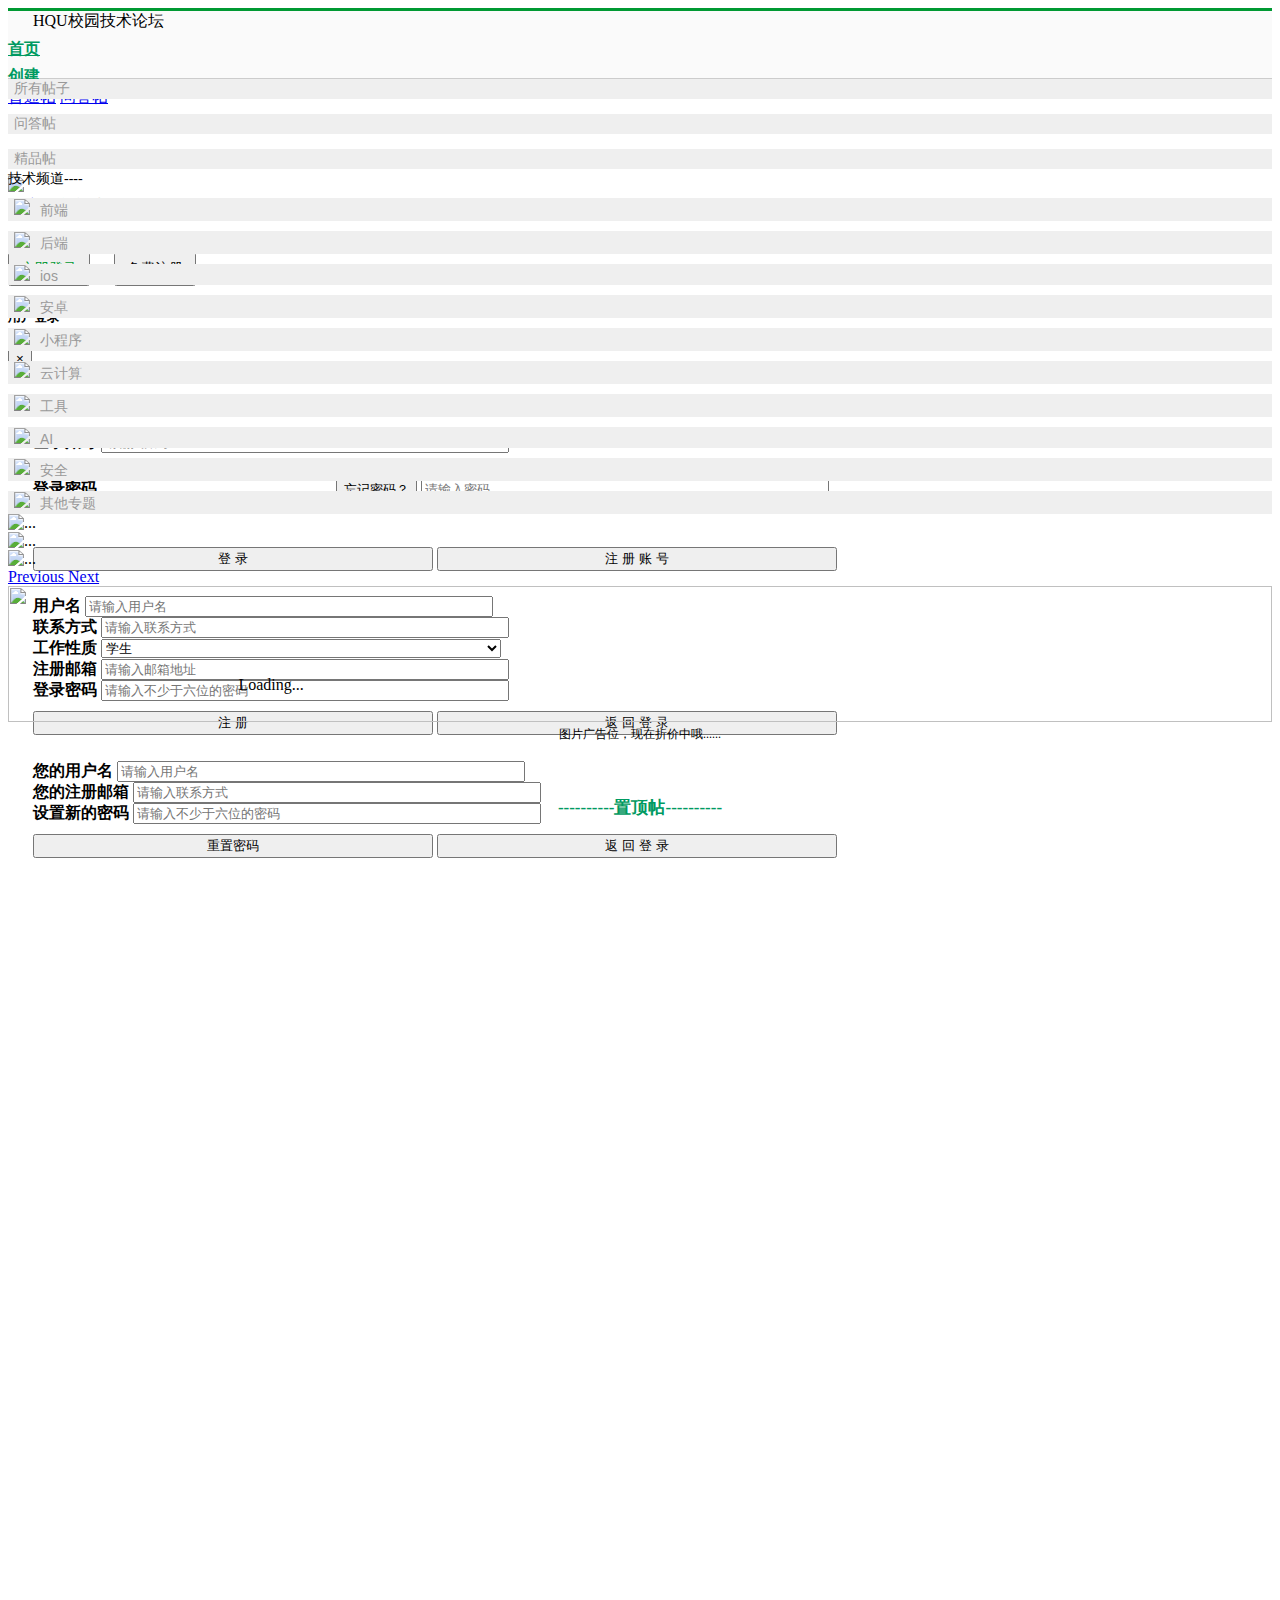
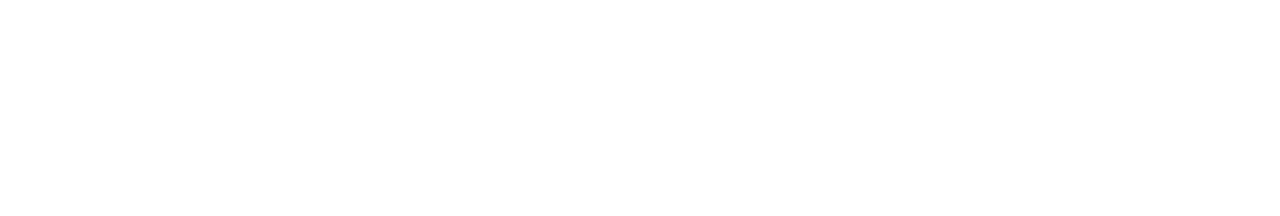
==== src/main/resources/templates/index.html @ a00c6cc8 "#init 1. bbs由servlet改springboot，目前已完成将近一半" ====
<!DOCTYPE html>
<html lang="en" xmlns:th="http://www.thymeleaf.org">
<head>
    <meta charset="UTF-8">
    <title>HQU论坛系统</title>
    <script src="js/jquery.min.js"></script>
    <!--导入Popper.js，这是bootstrap需要的js库-->
    <script type="text/javascript" src="umd/popper.min.js"></script>
    <script src="js/jquerysession.js"></script>
    <!--bootstrap的js库-->
    <script src="js/bootstrap.min.js"></script>
    <script src="js/bootstrap.bundle.min.js"></script>
    <!--bootstrap的样式库-->
    <link rel="stylesheet" href="css/bootstrap.min.css">
    <!--cdn导入-->
    <!--<script src="https://cdnjs.cloudflare.com/ajax/libs/popper.js/1.15.0/umd/popper.min.js"
                integrity="sha384-L2pyEeut/H3mtgCBaUNw7KWzp5n9+4pDQiExs933/5QfaTh8YStYFFkOzSoXjlTb" crossorigin="anonymous"></script>
    <script src="https://stackpath.bootstrapcdn.com/bootstrap/4.3.1/js/bootstrap.min.js"
            integrity="sha384-JjSmVgyd0p3pXB1rRibZUAYoIIy6OrQ6VrjIEaFf/nJGzIxFDsf4x0xIM+B07jRM" crossorigin="anonymous"></script>

    <link rel="stylesheet" href="https://stackpath.bootstrapcdn.com/bootstrap/4.3.1/css/bootstrap.min.css"
              integrity="sha384-ggOyR0iXCbMQv3Xipma34MD+dH/1fQ784/j6cY/iJTQUOhcWr7x9JvoRxT2MZw1T" crossorigin="anonymous">-->
    <!--使用第三方Alert的提示框样式-->
    <link rel="stylesheet" type="text/css" href="css/toastr.css">
    <script type="text/javascript" src="js/toastr.min.js"></script>
    <link rel="stylesheet" type="text/css" href="css/sweetalert.css">
    <script type="text/javascript" src="js/sweetalert-dev.js"></script>
    <!--导入自定义样式表-->
    <link rel="stylesheet" type="text/css" href="css/index.css">
</head>
<body>
<div style="display: block;width: 100%;min-height: 1800px;max-height: 5000px;height: 1800px">
    <header style="background: #009933;height: 3px"></header>
    <header style="background: #fafafa;height: 67px">
        <div class="header-content">
            <div class="label-website-name">
                <label style="margin-left: 25px">HQU校园技术论坛</label>
            </div>
            <div class="opts">
                <div class="link-home">
                    <a href="javascript:window.location.reload()" class="text-decoration-none" style="height: 100%;line-height: 34px;color: #009a61;font-weight: bolder">首页</a>
                </div>
                <div class="link-create"  id="createNote" th:if="${session.userName!=null}">
                    <!--<a href="#" class="text-decoration-none" style="height: 100%;line-height: 34px;color: #333333;font-weight: bolder">创建</a>-->
                    <a class="btn btn-secondary dropdown-toggle" href="#" role="button" id="dropdownMenuLink-create"
                       data-toggle="dropdown" aria-haspopup="true" aria-expanded="false"
                       style="background: transparent;height: 100%;color: #009a61;font-weight: bolder;border: 0;margin-top: -1.5px">
                        创建
                    </a>
                    <div class="dropdown-menu" aria-labelledby="dropdownMenuLink-create">
                        <a class="dropdown-item" href="bbs/postPage?type=0">普通帖</a>
                        <a class="dropdown-item" href="bbs/postPage?type=1">问答帖</a>
                    </div>
                </div>
                <!--管理员才有这两个功能-->
                <div class="link" id="userManage" th:if="${session.userName!=null&&session.userAccInfoDTO.getAccType()==1}">
                    <a href="bbs/userManage" class="text-decoration-none" style="height: 100%;line-height: 34px;color: #009a61;">用户管理</a>
                </div>
                <div class="link" id="notesManage" th:if="${session.userName!=null&&session.userAccInfoDTO.getAccType()==1}">
                    <a href="bbs/postsManage" class="text-decoration-none" style="height: 100%;line-height: 34px;color: #009a61;">帖子管理</a>
                </div>
            </div>
            <div class="signIn-area">
                <div class="welcome-tip" th:if="${session.userName!=null}">
                    <div  id="dropdownMenuLink-user" data-toggle="dropdown" aria-haspopup="true" aria-expanded="false" >
                        <a><img src="images/login_logo.png" class="avatar-img"/></a>
                    </div>
                    <div class="dropdown-menu" aria-labelledby="dropdownMenuLink-user" >
                        <a class="dropdown-item" href="bbs/userInfoPage?userName=${userAccInfoDTO.userName}">账户信息</a>
                        <a class="dropdown-item"  id="signOut">退出登录</a>
                    </div>
                    <label style="margin-left: 25px" th:text="'欢迎您，'+${session.userName}"></label>
                </div>
                <th:block th:if="${session.userName==null}">
                    <div class="signIn-btn">
                        <!--
                              未登录时显示登录及注册按钮，登陆后用户头像以及欢迎信息
                        -->
                        <button type="button" class="btn btn-light" id="#signIn"
                                data-toggle="modal" data-target="#myModal" style="height: 34px;width: 82px;font-size: 14px;color: #009933;margin-top: 16.5px">立即登录</button>
                        <button type="button" class="btn btn-success" id="register" style="height: 34px;width: 82px;font-size: 14px;margin-top: 16.5px;margin-left: 20px">免费注册</button>
                    </div>
                    <!-- 用户登录以及注册的对话框 -->
                    <div class="modal fade" id="myModal" tabindex="-1" role="dialog" aria-labelledby="exampleModalLongTitle" aria-hidden="true">
                        <div class="modal-dialog" role="document">
                            <div class="modal-content">
                                <div class="modal-header">
                                    <h5 class="modal-title" id="modalLabel">用户登录</h5>
                                    <button type="button" class="close" data-dismiss="modal" aria-label="Close">
                                        <span aria-hidden="true">&times;</span>
                                    </button>
                                </div>
                                <div class="modal-body">
                                    <div class="signIn-content" id="signIn-content">
                                        <form style="margin-left: 25px;margin-top: 5%">
                                            <div class="form-group">
                                                <label class="form-control-label" style="font-weight: bolder;" >登录账号</label>
                                                <input type="email" placeholder="请输入账号" class="form-control" style="width: 400px" id="loginAcc">
                                                <!--校验信息提示-->
                                                <label class="form-control-label" style="font-size: 12px;color: red" id="check-loginAcc-tip"></label>
                                            </div>
                                            <!--进度旋转条-->
                                            <div class="spinner-border text-success" role="status" style="display: none" id="loading-sp-1">
                                                <span class="sr-only">Loading...</span>
                                            </div>
                                            <div class="form-group" style="margin-top: 25px">
                                                <label class="form-control-label" style="font-weight: bolder">登录密码</label>
                                                <button  type="button" class="btn btn-link" id="resetPwd" style="margin-left: 235px">忘记密码？</button>
                                                <input type="password" placeholder="请输入密码" class="form-control" style="width: 400px" id="password">
                                                <!--校验信息提示-->
                                                <label class="form-control-label" style="font-size: 12px;color: red" id="check-password-tip"></label>
                                            </div>
                                            <div class="form-group" style="margin-top: 25px">
                                                <button type="button" class="btn btn-primary" style="width: 400px" id="signIn-btn">登 录</button>
                                                <button type="button" class="btn btn-success" style="width: 400px;margin-top: 20px" id="registerAcc-btn">注 册 账 号</button>
                                            </div>
                                        </form>
                                    </div>
                                    <div class="register-content" id="register-content">
                                        <form style="margin-left: 25px;margin-top: 2%">
                                            <div class="form-group">
                                                <label class="form-control-label" style="font-weight: bolder;" >用户名</label>
                                                <input type="text" placeholder="请输入用户名" class="form-control" style="width: 400px" id="userName">
                                            </div>
                                            <div class="form-group">
                                                <label class="form-control-label" style="font-weight: bolder;" >联系方式</label>
                                                <input type="text" placeholder="请输入联系方式" class="form-control" style="width: 400px" id="contact">
                                            </div>
                                            <div class="form-group">
                                                <label class="form-control-label" style="font-weight: bolder;" >工作性质</label>
                                                <div class="spinner-border text-success" role="status" style="display: none" id="loading-sp-2">
                                                    <span class="sr-only">Loading...</span>
                                                </div>
                                                <select class="form-control" style="width: 400px" id="jobCategory">
                                                    <option>学生</option>
                                                    <option>IT/互联网</option>
                                                    <option>教育</option>
                                                    <option>金融</option>
                                                    <option>艺术/设计</option>
                                                    <option>服务业</option>
                                                    <option>交通运输</option>
                                                    <option>其他</option>
                                                </select>
                                            </div>
                                            <div class="form-group" >
                                                <label class="form-control-label" style="font-weight: bolder">注册邮箱</label>
                                                <input type="text" placeholder="请输入邮箱地址" class="form-control" style="width: 400px" id="email">
                                            </div>
                                            <div class="form-group">
                                                <label class="form-control-label" style="font-weight: bolder">登录密码</label>
                                                <input type="password" placeholder="请输入不少于六位的密码" class="form-control" style="width: 400px" id="register-password">
                                            </div>
                                            <div class="form-group" >
                                                <button type="button" class="btn btn-primary" style="width: 400px" id="register-btn">注 册</button>
                                                <button type="button" class="btn btn-success" style="width: 400px;margin-top: 10px" id="returnToSignIn-btn">返 回 登 录</button>
                                            </div>
                                        </form>
                                    </div>
                                    <div class="resetPwd-content" id="resetPwd-content">
                                        <form style="margin-left: 25px;margin-top: 2%">
                                            <div class="form-group">
                                                <label class="form-control-label" style="font-weight: bolder;" >您的用户名</label>
                                                <input type="text" placeholder="请输入用户名" class="form-control" style="width: 400px" id="userName-reset">
                                            </div>
                                            <div class="form-group">
                                                <label class="form-control-label" style="font-weight: bolder;" >您的注册邮箱</label>
                                                <input type="text" placeholder="请输入联系方式" class="form-control" style="width: 400px" id="email-reset">
                                            </div>
                                            <div class="form-group">
                                                <label class="form-control-label" style="font-weight: bolder">设置新的密码</label>
                                                <input type="password" placeholder="请输入不少于六位的密码" class="form-control" style="width: 400px" id="password-reset">
                                            </div>
                                            <div class="form-group" >
                                                <button type="button" class="btn btn-primary" style="width: 400px" id="confirm-reset">重置密码</button>
                                                <button type="button" class="btn btn-success" style="width: 400px;margin-top: 10px" id="returnToSignIn-btn-reset">返 回 登 录</button>
                                            </div>
                                        </form>
                                    </div>
                                </div>
                            </div>
                        </div>
                    </div>
                </th:block>
            </div>
        </div>
    </header>
    <header style="background: #CCCCCC;height: 1px"></header>
    <!--主模块，左右边界+帖子内容-->
    <div class="main">
        <div class="left-side">
            <div class="opts-side">
                <button type="button" class="btn btn-light" name="left-side-btn" id="all-notes" style="width: 100%;font-size: 14px;color:#999999;border: 0;text-align: left">所有帖子</button>
                <button type="button" class="btn btn-light" name="left-side-btn" id="my-post" style="width: 100%;margin-top: 15px;font-size: 14px;color:#999999;border: 0;text-align: left">问答帖</button>
                <button type="button" class="btn btn-light" name="left-side-btn" id="boutique-notes" style="width: 100%;margin-top: 15px;font-size: 14px;color:#999999;border: 0;text-align: left">精品帖</button>
            </div>
            <label style="font-size: 14px">技术频道----</label>
            <div class="kind">
                <div class="kind-opt" style="margin-top: 0">
                    <button type="button" value="前端" class="btn btn-light" name="left-side-btn" style="width: 100%;margin-top: 10px;font-size: 14px;color:#999999;border: 0;text-align: left">
                        <img src="images/js.png" style="margin-right: 10px;height: 20px">前端
                    </button>
                </div>
                <div class="kind-opt">
                    <button type="button" value="后端" class="btn btn-light" name="left-side-btn" style="width: 100%;margin-top: 10px;font-size: 14px;color:#999999;border: 0;text-align: left">
                        <img src="images/db.png" style="margin-right: 10px;height: 20px">后端
                    </button>
                </div>
                <div class="kind-opt">
                    <button type="button" value="ios" class="btn btn-light" name="left-side-btn" style="width: 100%;margin-top: 10px;font-size: 14px;color:#999999;border: 0;text-align: left">
                        <img src="images/ios.png" style="margin-right: 10px;height: 20px">ios
                    </button>
                </div>
                <div class="kind-opt">
                    <button type="button" value="安卓" class="btn btn-light" name="left-side-btn" style="width: 100%;margin-top: 10px;font-size: 14px;color:#999999;border: 0;text-align: left">
                        <img src="images/ad.png" style="margin-right: 10px;height: 20px">安卓
                    </button>
                </div>
                <div class="kind-opt">
                    <button type="button" value="小程序" class="btn btn-light" name="left-side-btn" style="width: 100%;margin-top: 10px;font-size: 14px;color:#999999;border: 0;text-align: left">
                        <img src="images/sp.png" style="margin-right: 10px;height: 20px">小程序
                    </button>
                </div>
                <div class="kind-opt">
                    <button type="button" value="云计算" class="btn btn-light" name="left-side-btn" style="width: 100%;margin-top: 10px;font-size: 14px;color:#999999;border: 0;text-align: left">
                        <img src="images/cloud.png" style="margin-right: 10px;height: 20px">云计算
                    </button>
                </div>
                <div class="kind-opt">
                    <button type="button" value="工具" class="btn btn-light" name="left-side-btn" style="width: 100%;margin-top: 10px;font-size: 14px;color:#999999;border: 0;text-align: left">
                        <img src="images/tool.png" style="margin-right: 10px;height: 20px">工具
                    </button>
                </div>
                <div class="kind-opt">
                    <button type="button" value="AI" class="btn btn-light" name="left-side-btn" style="width: 100%;margin-top: 10px;font-size: 14px;color:#999999;border: 0;text-align: left">
                        <img src="images/ai.png" style="margin-right: 10px;height: 20px">AI
                    </button>
                </div>
                <div class="kind-opt">
                    <button type="button" value="安全" class="btn btn-light" name="left-side-btn" style="width: 100%;margin-top: 10px;font-size: 14px;color:#999999;border: 0;text-align: left">
                        <img src="images/safe.png" style="margin-right: 10px;height: 20px">安全
                    </button>
                </div>
                <div class="kind-opt">
                    <button type="button" value="其他专题" class="btn btn-light" name="left-side-btn" style="width: 100%;margin-top: 10px;font-size: 14px;color:#999999;border: 0;text-align: left">
                        <img src="images/no.png" style="margin-right: 10px;height: 20px">其他专题
                    </button>
                </div>
            </div>
        </div>
        <div class="center-content">
            <!--顶部轮播-->
            <div class="slide-show">
                <div id="carouselExampleInterval" class="carousel slide" data-ride="carousel" style="height: 100%;width: 100%;border-radius: 20px;">
                    <div class="carousel-inner">
                        <div class="carousel-item active" data-interval="10000">
                            <img src="images/1212.png"  alt="..." style="width: 100%;height: 150px;">
                        </div>
                        <div class="carousel-item" data-interval="2000">
                            <img src="images/2020.jpg" style="width: 100%;height: 150px;" alt="...">
                        </div>
                        <div class="carousel-item">
                            <img src="images/regs.png" style="width: 100%;height: 150px;" alt="...">
                        </div>
                    </div>
                    <a class="carousel-control-prev" href="#carouselExampleInterval" role="button" data-slide="prev">
                        <span class="carousel-control-prev-icon" aria-hidden="true"></span>
                        <span class="sr-only">Previous</span>
                    </a>
                    <a class="carousel-control-next" href="#carouselExampleInterval" role="button" data-slide="next">
                        <span class="carousel-control-next-icon" aria-hidden="true"></span>
                        <span class="sr-only">Next</span>
                    </a>
                </div>
            </div>
            <!-- 页码选择,帖子内容不为空时显示-->
            <!--<div class="page-select" id="page-select">
                <div style="width: 80px;font-size: 14px;display: inline-block">分页选择：</div>
                <div style="width: 580px;height: 50px;margin-left: 1px;display: inline-block">
                    <nav aria-label="Page navigation example">
                        <ul class="pagination">
                            <li class="page-item">
                                <a class="page-link" href="#" aria-label="Previous" id="previous">
                                    <span aria-hidden="true">&laquo;</span>
                                </a>
                            </li>
                            <li class="page-item active" id="headPage"><a class="page-link" href="#" >1</a></li>
                            <li class="page-item"><a class="page-link" href="#">2</a></li>
                            <li class="page-item"><a class="page-link" href="#">3</a></li>
                            <li class="page-item"><a class="page-link" href="#">4</a></li>
                            <li class="page-item" id="tailPage"><a class="page-link" href="#">5</a></li>
                            <li class="page-item">
                                <a class="page-link" href="#" aria-label="Next" id="next">
                                    <span aria-hidden="true">&raquo;</span>
                                </a>
                            </li>
                        </ul>
                    </nav>
                </div>
            </div>-->
            <!--帖子内容-->
            <div class="card-body" id="card-body">
                <!--<%&#45;&#45;<div class="note-card">
                <div class="note-tile">
                    &lt;!&ndash;该隐藏的输入框用于存放帖子的id&ndash;&gt;
                    <input value="${post.postsId}" hidden>
                    <h4 style="color: #212121">${post.title}</h4>
                </div>
                <div class="note-content">${post.content}</div>
                <div class="note-opt">
                    <input value="${post.postsId}" hidden>
                    <input value="${post.thumbNum}" hidden>
                    &lt;!&ndash;点赞按钮，只有注册的用户才可以为帖子点赞&ndash;&gt;
                    <button type="button" class="btn btn-light"  name="thumb" style="width: 36px;height:36px;font-size: 14px;font-weight:bolder;border: 0;text-align: center;
                        border-radius: 50%;-moz-border-radius: 50%;-webkit-border-radius: 50%; color: #009a61">赞</button>
                    ●&nbsp;<span style="color: #009a61;font-weight: bolder;font-size: 14px">${post.thumbNum}</span>
                    &lt;!&ndash;此处显示发帖用户的用户名&ndash;&gt;
                    <button type="button" name="postUser" class="btn btn-light"  style="width: 20%;font-size: 14px;color:#999999;border: 0;text-align: center;background: #FFFFFF;margin-left: 10px">${post.postUser}</button>
                    &lt;!&ndash;此处显示发帖时间&ndash;&gt;
                    <button type="button" class="btn btn-light"  style="width: 30%;font-size: 14px;color:#999999;border: 0;text-align: left;background: #FFFFFF;margin-left: 10px">${post.postDate}</button>
                </div>
            </div>&#45;&#45;%>-->
            </div>
            <div class="spinner-border text-secondary" role="status"
                 style="display: inline-block;position:absolute;margin-left:18%;margin-top:7%;width: 5rem;height: 5rem" id="loading-data" >
                <span class="sr-only">Loading...</span>
            </div>
        </div>
        <div class="right-side" id="right-side">
            <div class="adv-img">
                <a href="https://www.bt.cn"><img src="images/bt.png"  style="width: 100%;height: 136px"></a>
            </div>
            <div style="width: 100%;height: 20px;font-size: 12px;text-align: center">图片广告位，现在折价中哦......</div>
            <div style="width: 100%;height: 30px;font-size: 17px;color: #009a61;font-weight: bolder;margin-top: 50px;text-align: center">----------置顶帖----------</div>
            <!--被置顶的帖-->
           <!-- <div class='boutique-recommend'>
                <div style='width: 100%;height: 32px;display: block'>
                    <span style='font-size: 17px;font-weight: bold'></span>
                </div>
                <div style='width: 100%;height: 1.5px;background: #999999'></div>
                <div class='top-post-content'></div>
            </div>
            <div style='width: 100%;text-align: center;margin-top: 5%'>暂无置顶帖哦</div>
        </div>-->
    </div>

    </div>
    <!--
            thymeleaf声明一个模板，用th:fragment，值是定义的模板名称
            可以在其他页面通过th:replace='xxx.html.xxx'来引入使用
    -->
<footer th:replace="components.html::copyright-footer"></footer>
</div>
</body>
<script src="js/index.js"></script>
</html>
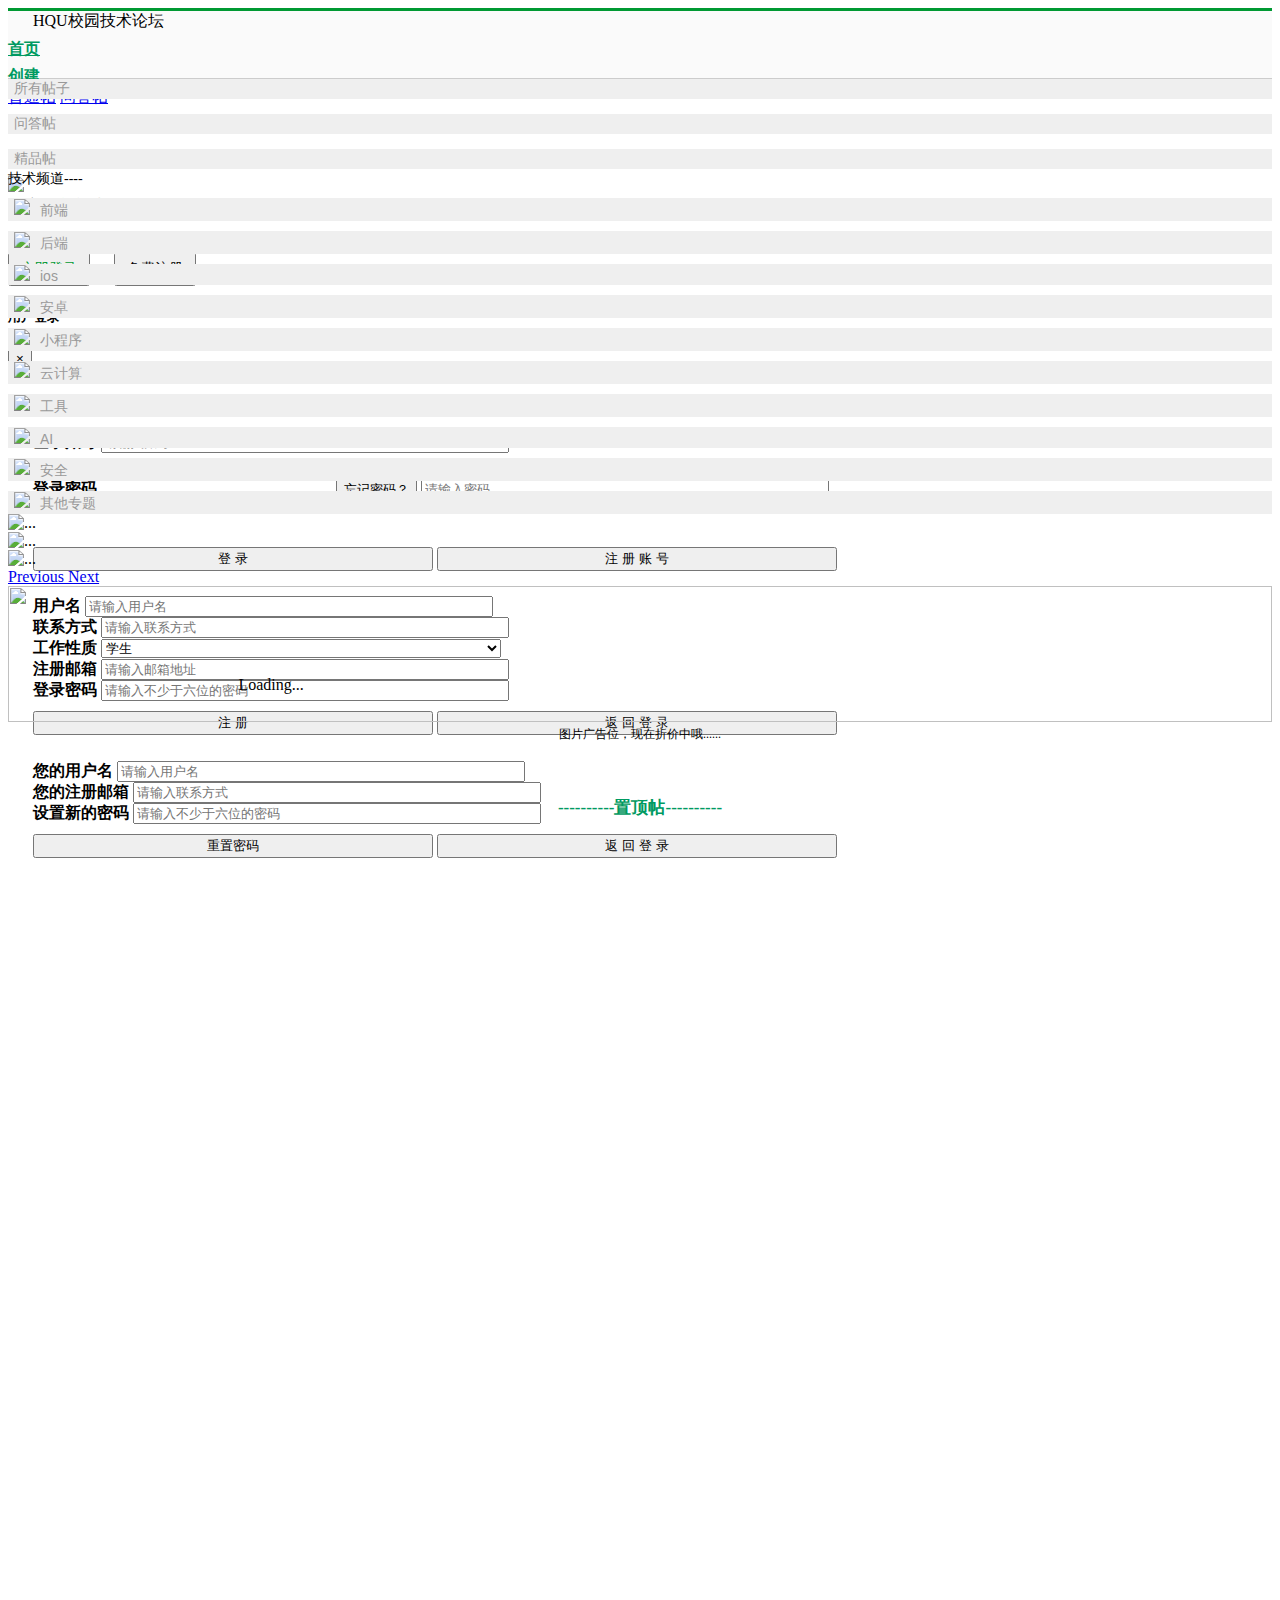
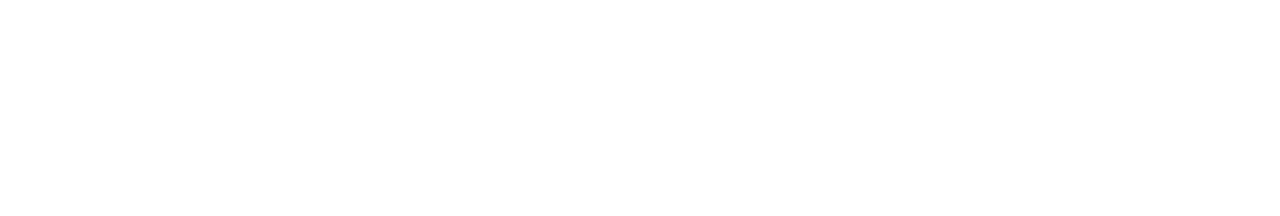
==== commit 6ea5f2e9: "#update #version-1.0 1. 已基本完成服务端由servlet转换为springboot，有写地方还没有细测，但大部分功能都正常 2. 前端页面由jsp转换为thymeleaf，已完" ====
--- a/src/main/resources/templates/index.html
+++ b/src/main/resources/templates/index.html
@@ -66,7 +66,7 @@
                         <a><img src="images/login_logo.png" class="avatar-img"/></a>
                     </div>
                     <div class="dropdown-menu" aria-labelledby="dropdownMenuLink-user" >
-                        <a class="dropdown-item" href="bbs/userInfoPage?userName=${userAccInfoDTO.userName}">账户信息</a>
+                        <a class="dropdown-item" th:href="'bbs/userInfoPage?userName='+${session.userName}">账户信息</a>
                         <a class="dropdown-item"  id="signOut">退出登录</a>
                     </div>
                     <label style="margin-left: 25px" th:text="'欢迎您，'+${session.userName}"></label>
